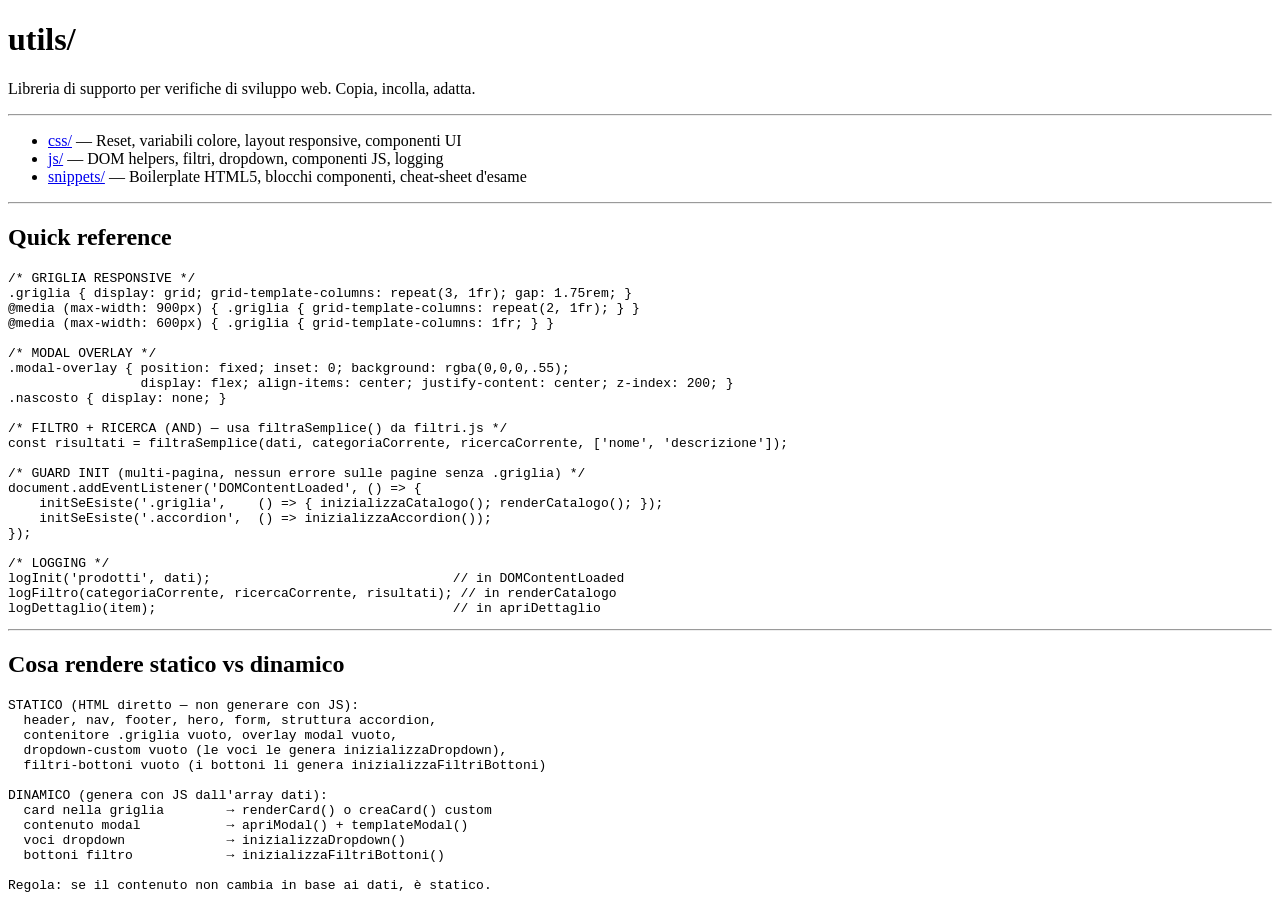
==== utils/index.html @ 772941a6 "first commit" ====
<!DOCTYPE html>
<html lang="it">
<head>
    <meta charset="UTF-8">
    <title>utils/</title>
</head>
<body>
<h1>utils/</h1>
<p>Libreria di supporto per verifiche di sviluppo web. Copia, incolla, adatta.</p>
<hr>
<ul>
    <li><a href="css/">css/</a> — Reset, variabili colore, layout responsive, componenti UI</li>
    <li><a href="js/">js/</a> — DOM helpers, filtri, dropdown, componenti JS, logging</li>
    <li><a href="snippets/">snippets/</a> — Boilerplate HTML5, blocchi componenti, cheat-sheet d'esame</li>
</ul>

<hr>
<h2>Quick reference</h2>
<pre><code>/* GRIGLIA RESPONSIVE */
.griglia { display: grid; grid-template-columns: repeat(3, 1fr); gap: 1.75rem; }
@media (max-width: 900px) { .griglia { grid-template-columns: repeat(2, 1fr); } }
@media (max-width: 600px) { .griglia { grid-template-columns: 1fr; } }

/* MODAL OVERLAY */
.modal-overlay { position: fixed; inset: 0; background: rgba(0,0,0,.55);
                 display: flex; align-items: center; justify-content: center; z-index: 200; }
.nascosto { display: none; }

/* FILTRO + RICERCA (AND) — usa filtraSemplice() da filtri.js */
const risultati = filtraSemplice(dati, categoriaCorrente, ricercaCorrente, ['nome', 'descrizione']);

/* GUARD INIT (multi-pagina, nessun errore sulle pagine senza .griglia) */
document.addEventListener('DOMContentLoaded', () =&gt; {
    initSeEsiste('.griglia',    () =&gt; { inizializzaCatalogo(); renderCatalogo(); });
    initSeEsiste('.accordion',  () =&gt; inizializzaAccordion());
});

/* LOGGING */
logInit('prodotti', dati);                               // in DOMContentLoaded
logFiltro(categoriaCorrente, ricercaCorrente, risultati); // in renderCatalogo
logDettaglio(item);                                      // in apriDettaglio</code></pre>

<hr>
<h2>Cosa rendere statico vs dinamico</h2>
<pre>STATICO (HTML diretto — non generare con JS):
  header, nav, footer, hero, form, struttura accordion,
  contenitore .griglia vuoto, overlay modal vuoto,
  dropdown-custom vuoto (le voci le genera inizializzaDropdown),
  filtri-bottoni vuoto (i bottoni li genera inizializzaFiltriBottoni)

DINAMICO (genera con JS dall'array dati):
  card nella griglia        → renderCard() o creaCard() custom
  contenuto modal           → apriModal() + templateModal()
  voci dropdown             → inizializzaDropdown()
  bottoni filtro            → inizializzaFiltriBottoni()

Regola: se il contenuto non cambia in base ai dati, è statico.</pre>
</body>
</html>
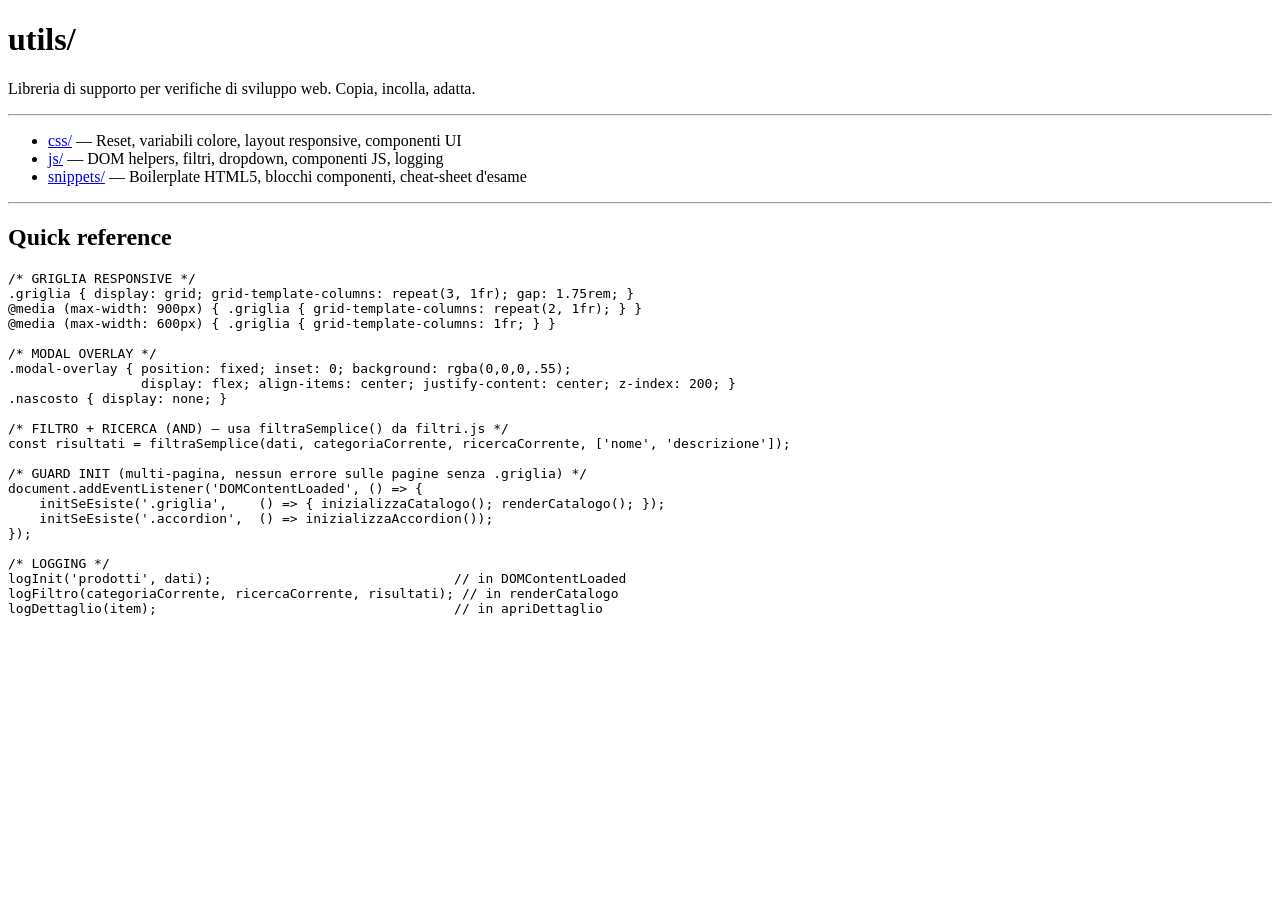
==== commit 4e51602a: "correzione bug" ====
--- a/utils/index.html
+++ b/utils/index.html
@@ -39,21 +39,5 @@
 logInit('prodotti', dati);                               // in DOMContentLoaded
 logFiltro(categoriaCorrente, ricercaCorrente, risultati); // in renderCatalogo
 logDettaglio(item);                                      // in apriDettaglio</code></pre>
-
-<hr>
-<h2>Cosa rendere statico vs dinamico</h2>
-<pre>STATICO (HTML diretto — non generare con JS):
-  header, nav, footer, hero, form, struttura accordion,
-  contenitore .griglia vuoto, overlay modal vuoto,
-  dropdown-custom vuoto (le voci le genera inizializzaDropdown),
-  filtri-bottoni vuoto (i bottoni li genera inizializzaFiltriBottoni)
-
-DINAMICO (genera con JS dall'array dati):
-  card nella griglia        → renderCard() o creaCard() custom
-  contenuto modal           → apriModal() + templateModal()
-  voci dropdown             → inizializzaDropdown()
-  bottoni filtro            → inizializzaFiltriBottoni()
-
-Regola: se il contenuto non cambia in base ai dati, è statico.</pre>
 </body>
 </html>
